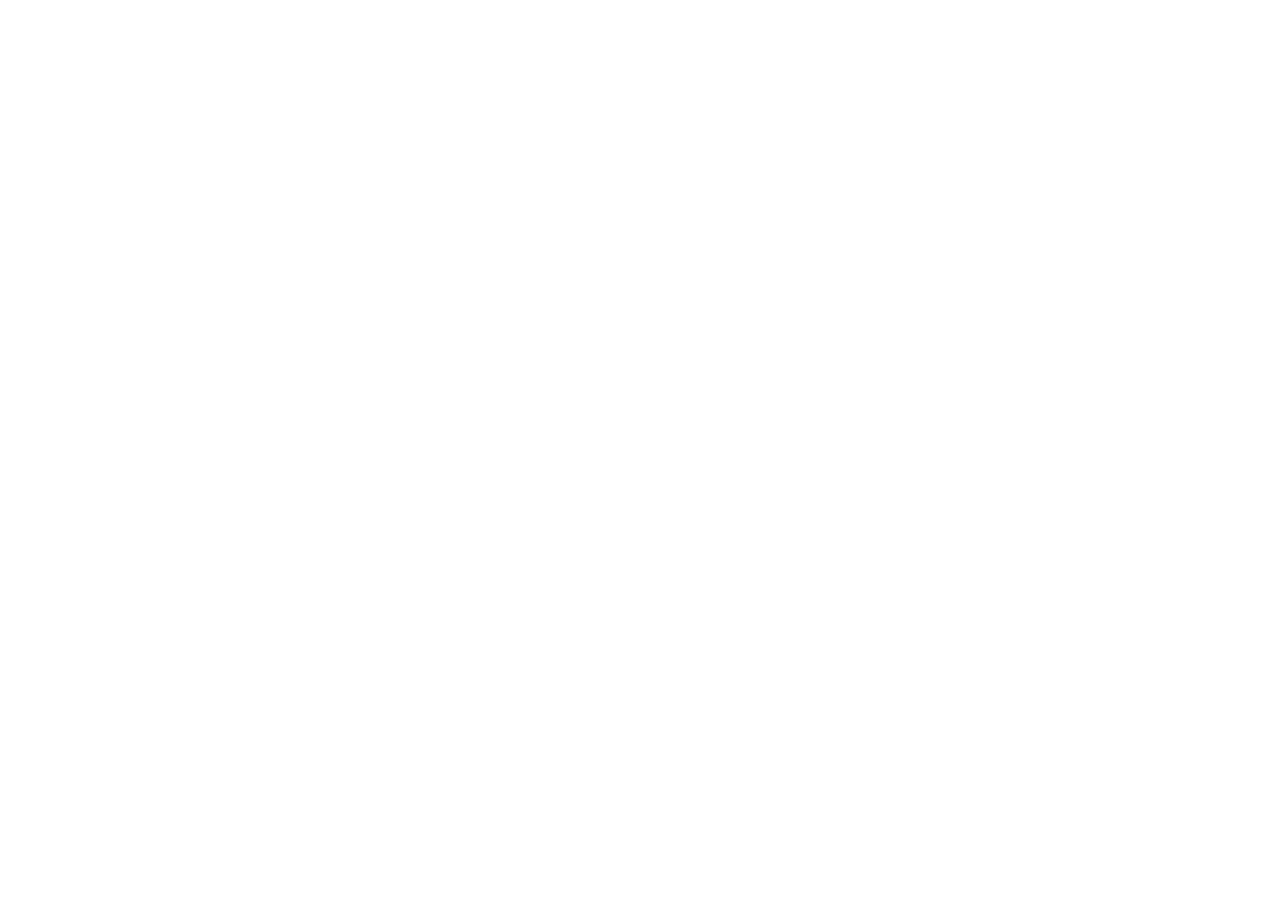
==== home.html @ cd61b491 "añadiendo repositorio portafolio" ====
<!-- Suelta tus manos y tu mente para solucionar este reto -->
<!DOCTYPE html>
<html>
<head>
    <meta charset="utf-8">
    <meta name="viewport" content="width=device-width, initial-scale=1.0, maximum-scale=1">
    <meta http-equiv="X-UA-Compatible" content="IE=edge">
    <title>Home</title>
    <link href="https://fonts.googleapis.com/css?family=Roboto:100,300,400,500,700,900" rel="stylesheet">
    <link rel="stylesheet" type="text/css" href="../vendors/bootstrap/css/bootstrap.min.css">
    <link href="https://fonts.googleapis.com/css?family=Righteous" rel="stylesheet">
    <link rel="stylesheet" href="../assets/icons/font-awesome/css/font-awesome.min.css">
    <link rel="stylesheet" href="home.css">
</head>

<body>

    
    </script>
    <script type="text/javascript" src=""></script>
   
</body>

</html>
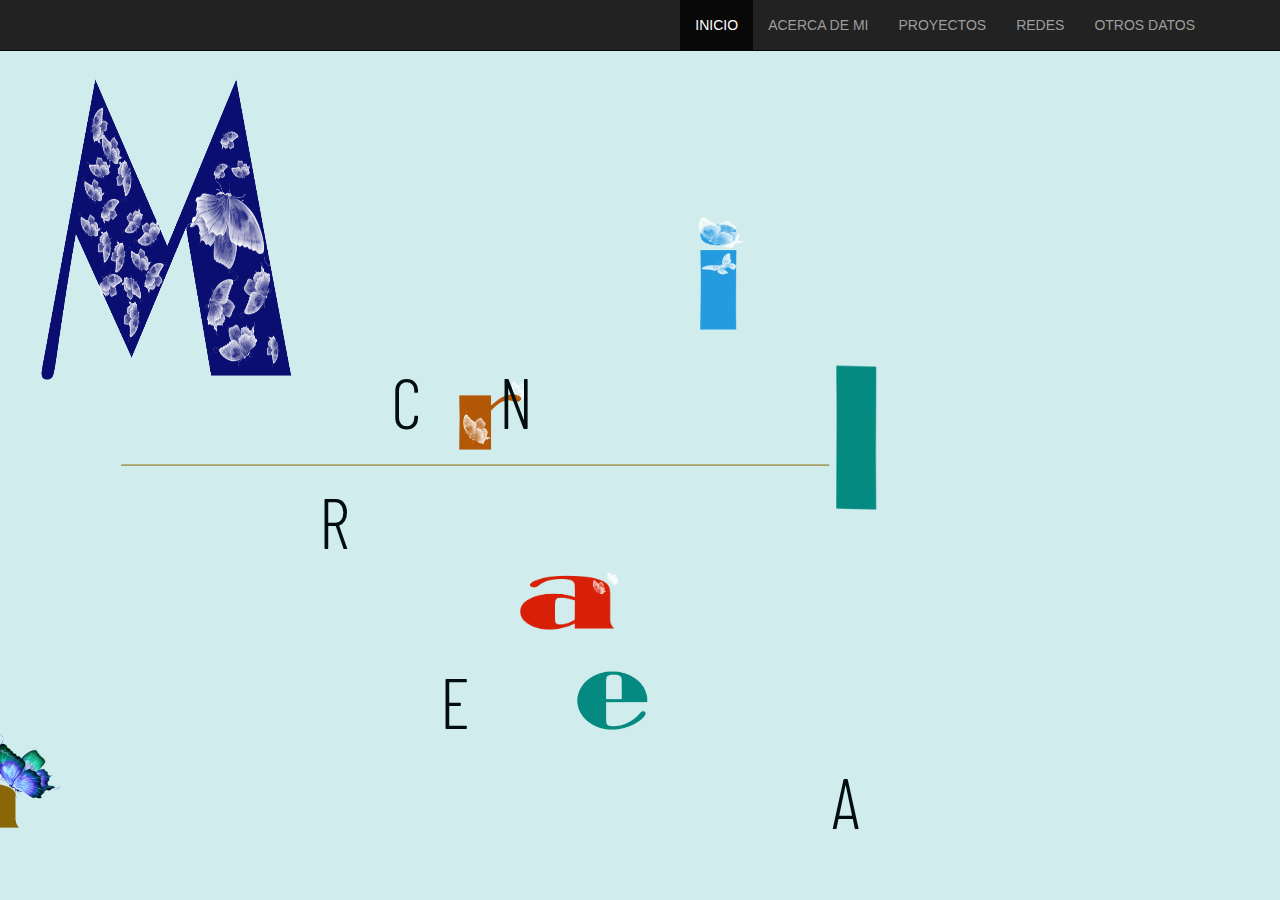
==== commit f0745b4f: "añadiendo actualizaciones" ====
--- a/home.html
+++ b/home.html
@@ -1,4 +1,3 @@
-<!-- Suelta tus manos y tu mente para solucionar este reto -->
 <!DOCTYPE html>
 <html>
 <head>
@@ -7,18 +6,67 @@
     <meta http-equiv="X-UA-Compatible" content="IE=edge">
     <title>Home</title>
     <link href="https://fonts.googleapis.com/css?family=Roboto:100,300,400,500,700,900" rel="stylesheet">
-    <link rel="stylesheet" type="text/css" href="../vendors/bootstrap/css/bootstrap.min.css">
-    <link href="https://fonts.googleapis.com/css?family=Righteous" rel="stylesheet">
-    <link rel="stylesheet" href="../assets/icons/font-awesome/css/font-awesome.min.css">
-    <link rel="stylesheet" href="home.css">
+    <link rel="stylesheet" type="text/css" href="vendors/bootstrap/css/bootstrap.min.css">
+    <link rel="stylesheet" type="text/css" href="vendors/bootstrap/css/theme.min.css">
+    <!--<link href="https://fonts.googleapis.com/css?family=Righteous" rel="stylesheet">-->
+    <link href="https://fonts.googleapis.com/css?family=Barlow+Condensed" rel="stylesheet">
+    <link rel="stylesheet" href="assets/icons/font-awesome/css/font-awesome.min.css">
+    <link rel="stylesheet" href="css/anim.css">
+    <link rel="stylesheet" href=".css">
 </head>
 
 <body>
+   <div class="container-fluid">
+  <div class="navbar navbar-inverse navbar-fixed-top opaque-navbar">
+    <div class="container">
+      <div class="navbar-header">
+        <button type="button" class="navbar-toggle" data-toggle="collapse" data-target="#navMain">
+          <span class="sr-only">Toggle navigation</span>
+          <span class="icon-bar"></span>
+          <span class="icon-bar"></span>
+          <span class="icon-bar"></span>   
+        </button>   
+      </div>      
+      <div class="collapse navbar-collapse" id="navMain">
+        <ul class="nav navbar-nav pull-right">
+          <li class="active"><a href="home.html">INICIO</a></li>
+          <li><a href="views/sobremi.html">ACERCA DE MI</a></li>
+          <li><a href="views/proyectos.html">PROYECTOS</a></li>          
+          <li><a href="#">REDES</a></li> 
+          <li><a href="#">OTROS DATOS</a></li> 
+        </ul>
+      </div>
+    </div>
+  </div>
+</div>
 
-    
-    </script>
-    <script type="text/javascript" src=""></script>
+</div>
+
+    <ul class="text-animation hidd">
+        <li> <img src="assets/img/m.png" class="img-responsive img1 " alt="">  </li>
+        <li> <img src="assets/img/a.png" class="img-responsive img2" alt="">  </li>
+         <li> <img src="assets/img/r.png" class="img-responsive img3" alt="">  </li>
+        <li> <img src="assets/img/i.png" class="img-responsive img4" alt="">  </li>
+        <li> <img src="assets/img/e.png" class="img-responsive img3" alt="">  </li>
+        <li> <img src="assets/img/l.png" class="img-responsive img5" alt="">  </li>
+         <li> <img src="assets/img/aa.png" class="img-responsive img6" alt="">  </li>
+        <li>C</li>
+        <li>E</li>
+        <li>R</li>
+        <li>N</li>
+        <li>A</li>
+       <li> <img src="assets/img/line.png" class="img-responsive " alt="">  </li>
+    </ul>
+
+    <!--Works-->
+
+
+<script src="vendors/js/jquery-3.2.1.min.js" type="text/javascript"></script>
+<script type="text/javascript" src="vendors/bootstrap/js/bootstrap.min.js"></script>
+<script src="https://ajax.googleapis.com/ajax/libs/jquery/3.1.1/jquery.min.js"></script>
+<script type="text/javascript" src="js/anim.js"></script>
    
 </body>
 
-</html>+</html>
+
--- a/css/anim.css
+++ b/css/anim.css
@@ -0,0 +1,85 @@
+*{
+  margin: 0;
+  padding: 0;
+}
+body{
+  background-color: rgb(209, 236, 236);
+}
+
+.container-general{
+  position:fixed;
+  background-color: red;
+  width: 10%;
+  height: 300px;
+}
+ul.affix {
+  top: 40px;
+}
+
+
+.img1{
+  width: 25rem;
+  height: 30rem;
+ margin: 0;
+  
+}
+.img2 {
+  width: 10rem;
+  margin: 0;
+}
+.img3 {
+  width: 7rem;
+  margin: 0;
+}
+.img4 {
+  width: 5rem;
+  margin: 0;
+}
+.img5 {
+  width: 4rem;
+  margin: 0;
+}
+.img6 {
+  width: 12rem;
+  margin: 0;
+}
+.letra{
+  color:blue;
+}
+.text-animation{
+  list-style: none;
+  position: absolute;
+  left:43%;
+  top:50%;
+  transform: translateX(-43%) translateY(-50%);
+}
+.text-animation li{
+display: inline-block;
+margin-left: 5px;
+font-family: 'Barlow Condensed', sans-serif;
+font-weight: 300;
+font-size: 5em;
+color:#010d0e;
+opacity: 1;
+transition: all 2s ease;
+}
+.text-animation li:last-child{
+  margin-right: 0;
+}
+.text-animation.hidd{
+opacity: 1;
+}
+.text-animation.hidd li:nth-child(1) {transform: translateX(-200px) translateY(-150px);}
+.text-animation.hidd li:nth-child(2) {transform: translateX(20px) translateY(100px);}
+.text-animation.hidd li:nth-child(3) {transform: translateX(-150px) translateY(-80px);}
+.text-animation.hidd li:nth-child(4) {transform: translateX(10px) translateY(-200px);}
+.text-animation.hidd li:nth-child(5) {transform: translateX(-170px) translateY(200px);}
+.text-animation.hidd li:nth-child(6) {transform: translateX(10px) translateY(-20px);}
+.text-animation.hidd li:nth-child(7) {transform: translateX(-300px) translateY(200px);}
+.text-animation.hidd li:nth-child(8) {transform: translateX(20px) translateY(-200px);}
+.text-animation.hidd li:nth-child(9) {transform: translateX(30px) translateY(100px);}
+.text-animation.hidd li:nth-child(10) {transform: translateX(-130px) translateY(-80px);}
+.text-animation.hidd li:nth-child(11) {transform: translateX(10px) translateY(-200px);}
+.text-animation.hidd li:nth-child(12) {transform: translateX(300px) translateY(200px);}
+.text-animation.hidd li:nth-child(13) {transform: translateX(-120px) translateY(-200px);}
+.text-animation.hidd li:nth-child(14) {transform: translateX(100px) translateY(-130px);}